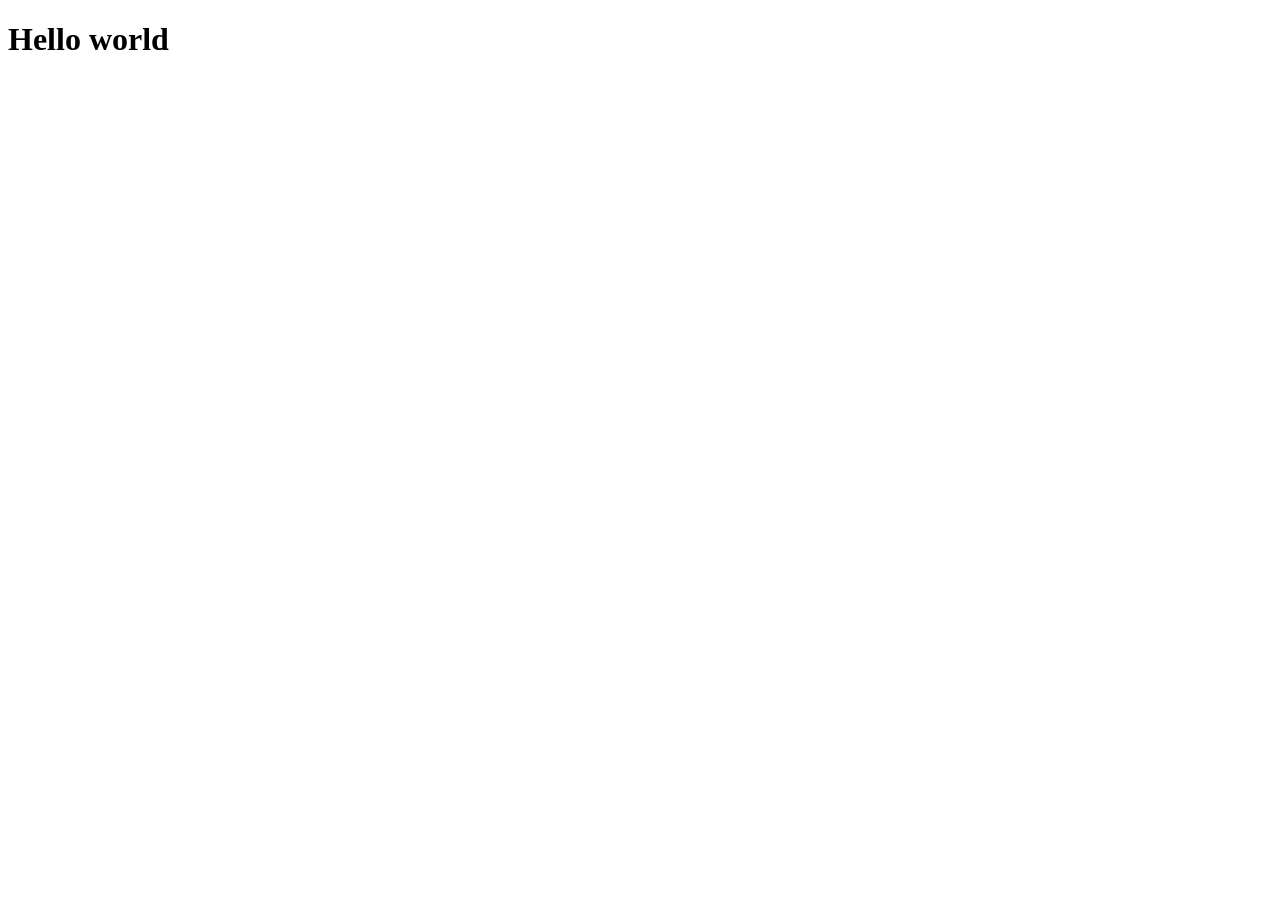
==== index.html @ 80876bb0 "new image link" ====
<!DOCTYPE html>
<html lang="en">
<head>
  <meta charset="UTF-8">
  <meta http-equiv="X-UA-Compatible" content="IE=edge">
  <meta name="viewport" content="width=device-width, initial-scale=1.0">
  <title>Heroku Test</title>
</head>
<body>
  <h1>Hello world</h1>
  <a href="https://www.treesaw.co.uk/wp-content/uploads/2020/03/tree-3822149_1920.jpg"></a>
  <p></p>
</body>
</html>
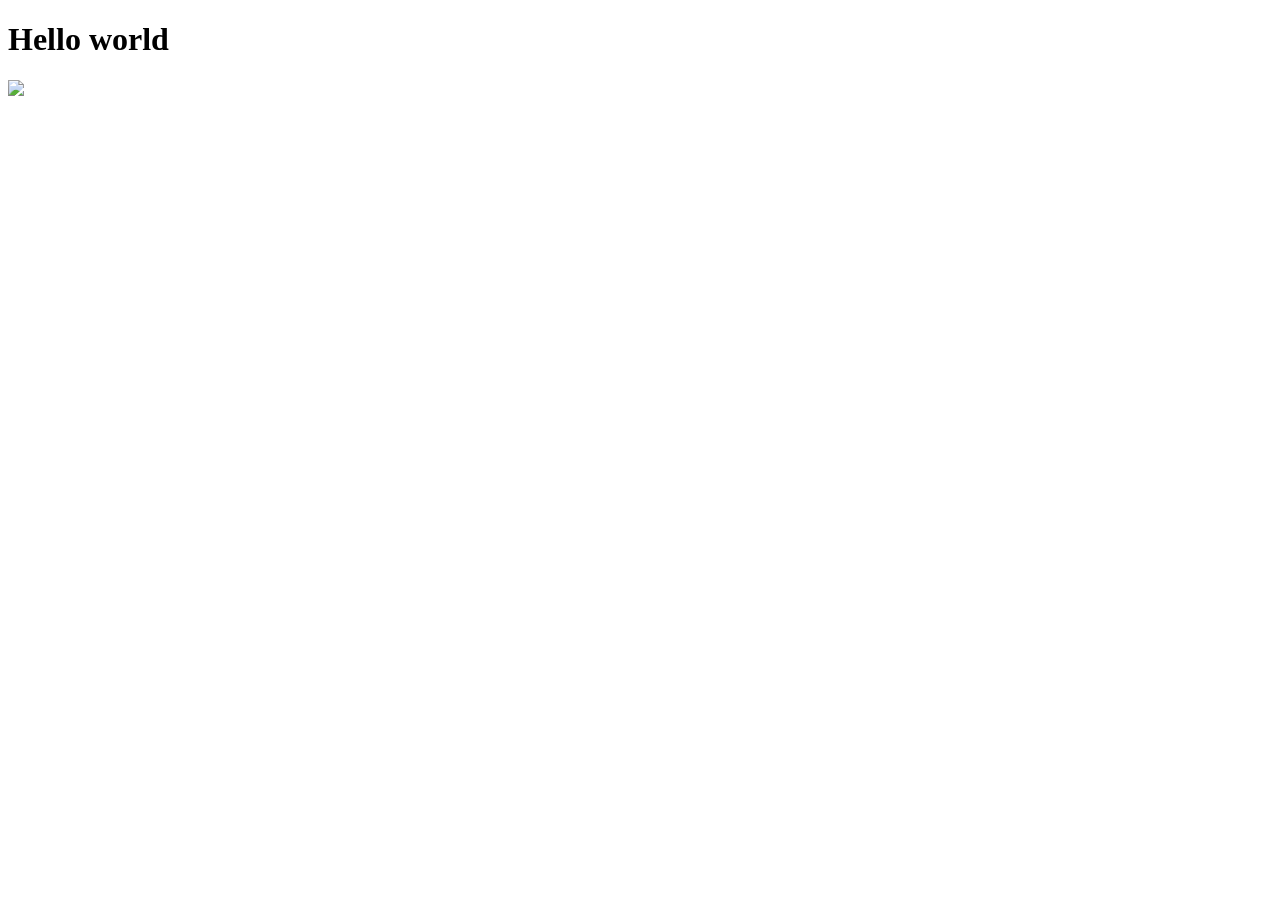
==== commit 40418af6: "new something" ====
--- a/index.html
+++ b/index.html
@@ -8,7 +8,10 @@
 </head>
 <body>
   <h1>Hello world</h1>
-  <a href="https://www.treesaw.co.uk/wp-content/uploads/2020/03/tree-3822149_1920.jpg"></a>
+  <p></p>
+  <img src="https://media.architecturaldigest.com/photos/579f5a64a065cffc07e8660f/master/w_1600,c_limit/miami-estate-02.jpg">
+  
+  
   <p></p>
 </body>
 </html>
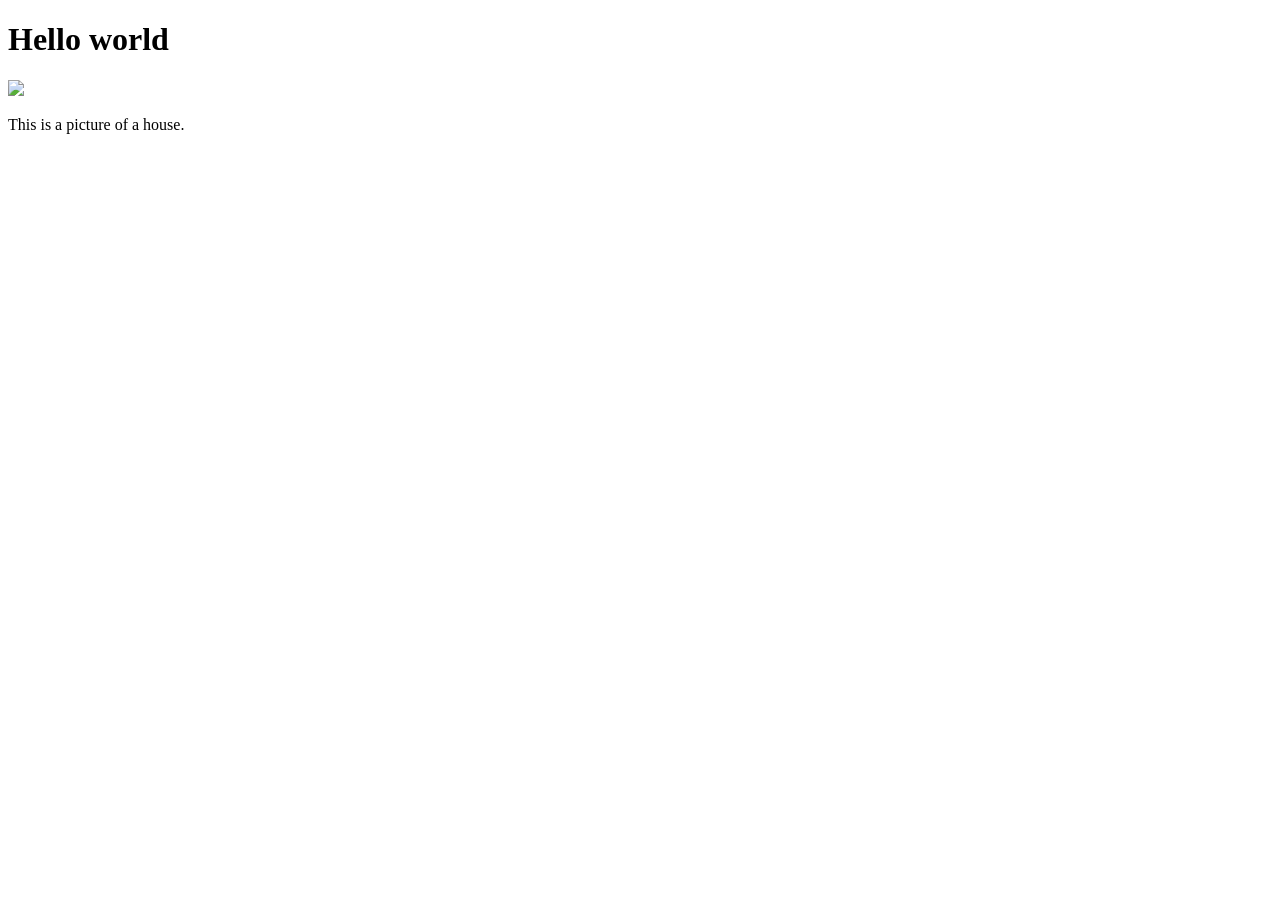
==== commit 98b508b1: "add img description" ====
--- a/index.html
+++ b/index.html
@@ -11,7 +11,7 @@
   <p></p>
   <img src="https://media.architecturaldigest.com/photos/579f5a64a065cffc07e8660f/master/w_1600,c_limit/miami-estate-02.jpg">
   
-  
+  <p>This is a picture of a house.</p>
   <p></p>
 </body>
 </html>
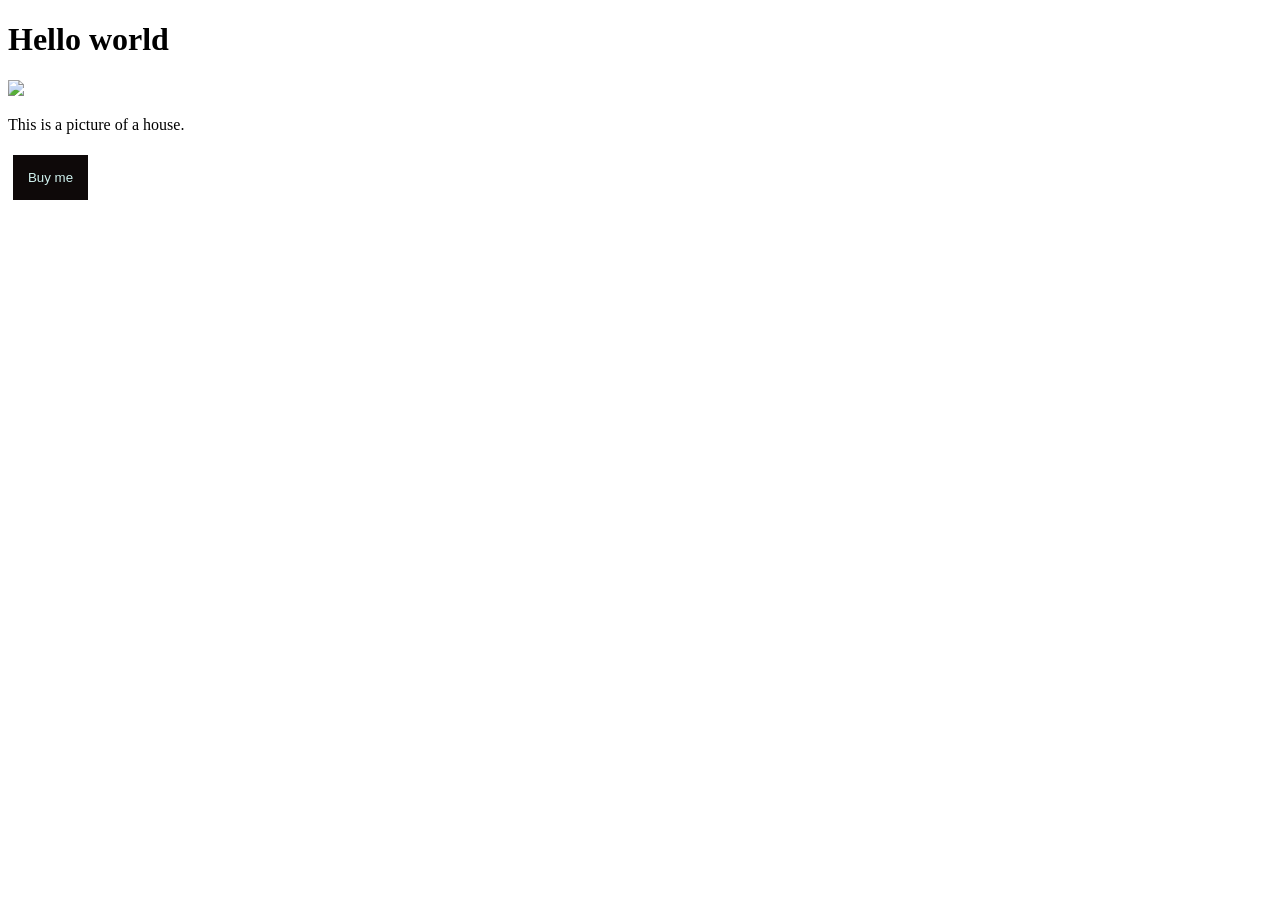
==== commit ba52f03c: "css added" ====
--- a/index.html
+++ b/index.html
@@ -5,6 +5,7 @@
   <meta http-equiv="X-UA-Compatible" content="IE=edge">
   <meta name="viewport" content="width=device-width, initial-scale=1.0">
   <title>Heroku Test</title>
+  <link rel="stylesheet" href="styles.css">
 </head>
 <body>
   <h1>Hello world</h1>
@@ -13,5 +14,6 @@
   
   <p>This is a picture of a house.</p>
   <p></p>
+  <button>Buy me</button>
 </body>
 </html>
--- a/styles.css
+++ b/styles.css
@@ -0,0 +1,10 @@
+button {
+    background-color: #0e0909;
+    width: 75px;
+    height: 45px;
+    color: rgb(208, 242, 239);
+    border: none;
+    margin: 5px;
+    cursor: pointer;
+
+}
